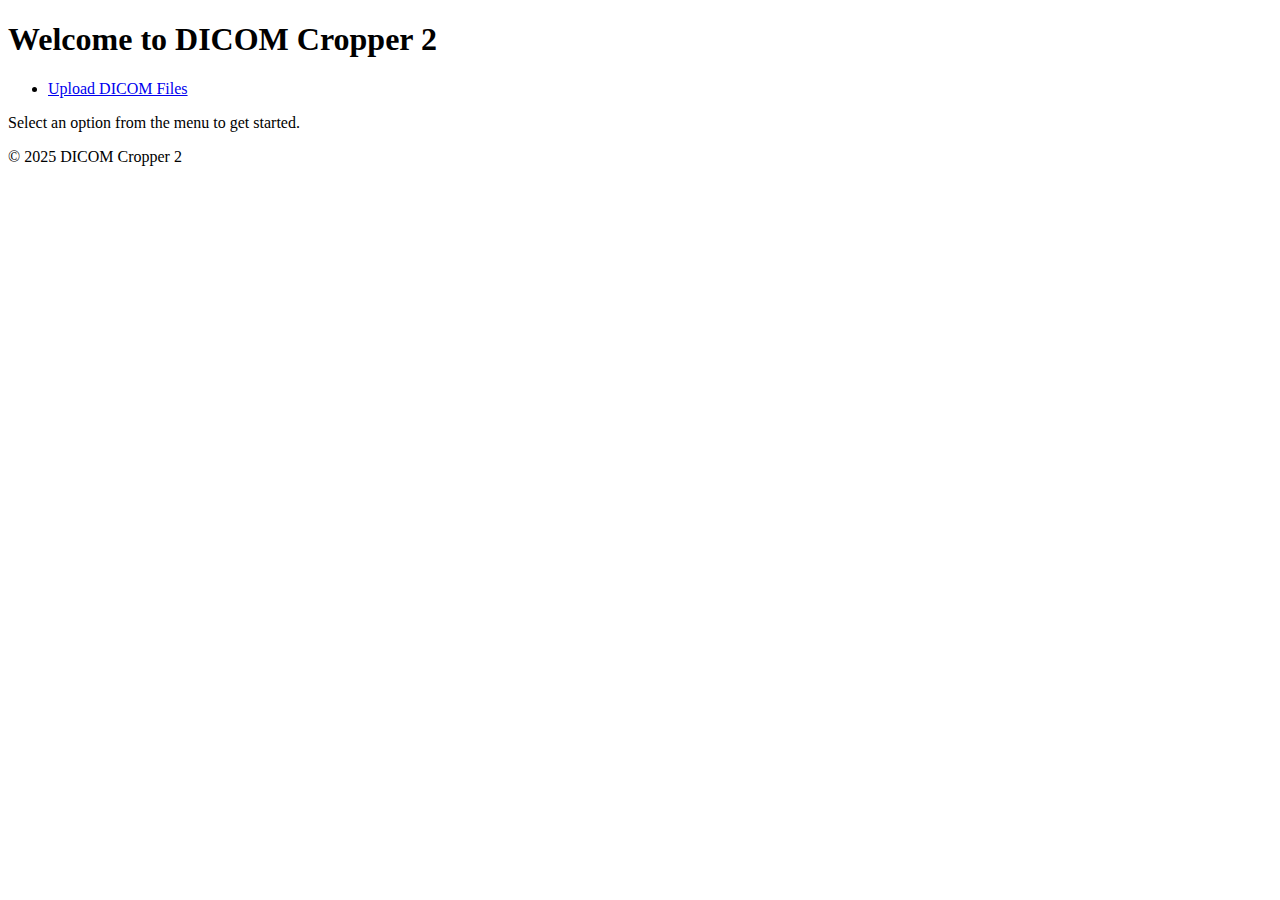
==== dicom_app/templates/dicom_app/index.html @ 4899ebfd "Create index.html" ====
<!DOCTYPE html>
<html lang="en">
<head>
    <meta charset="UTF-8">
    <meta name="viewport" content="width=device-width, initial-scale=1.0">
    <title>DICOM Cropper 2</title>
    <link rel="stylesheet" href="styles.css">
</head>
<body>
    <header>
        <h1>Welcome to DICOM Cropper 2</h1>
    </header>
    <nav>
        <ul>
            <li><a href="upload.html">Upload DICOM Files</a></li>
            <!-- Add more links as necessary -->
        </ul>
    </nav>
    <main>
        <p>Select an option from the menu to get started.</p>
    </main>
    <footer>
        <p>&copy; 2025 DICOM Cropper 2</p>
    </footer>
</body>
</html>
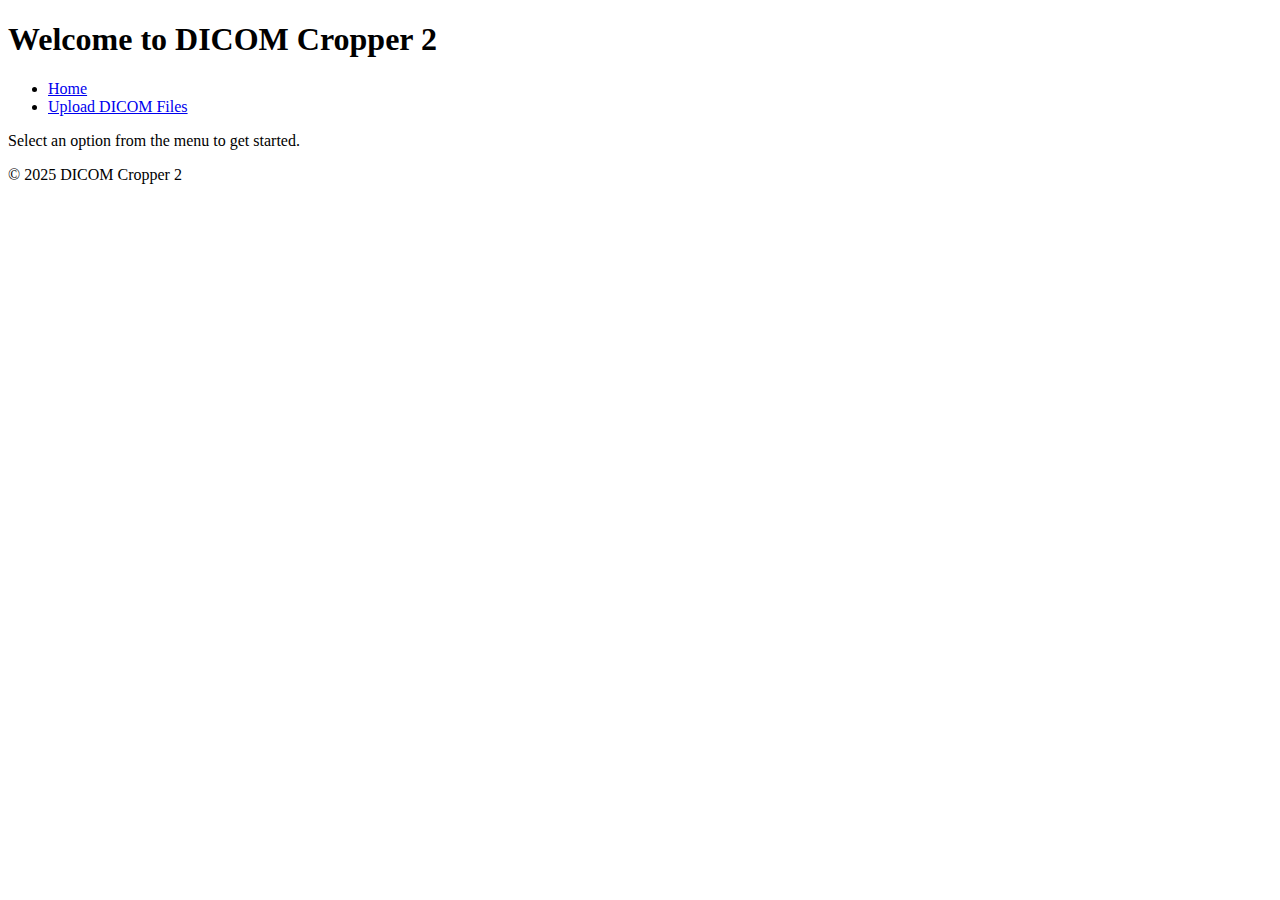
==== commit a95dc883: "Se agregó index.html y DarkMode" ====
--- a/dicom_app/templates/dicom_app/index.html
+++ b/dicom_app/templates/dicom_app/index.html
@@ -4,23 +4,24 @@
     <meta charset="UTF-8">
     <meta name="viewport" content="width=device-width, initial-scale=1.0">
     <title>DICOM Cropper 2</title>
-    <link rel="stylesheet" href="styles.css">
+    <link rel="stylesheet" href="/static/styles/styles.css">
 </head>
-<body>
-    <header>
+<body class="dark-theme">
+    <header class="dark-theme">
         <h1>Welcome to DICOM Cropper 2</h1>
     </header>
-    <nav>
+    <nav class="dark-theme">
         <ul>
-            <li><a href="upload.html">Upload DICOM Files</a></li>
+            <li><a href="/index">Home</a></li>
+            <li><a href="/upload">Upload DICOM Files</a></li>
             <!-- Add more links as necessary -->
         </ul>
     </nav>
     <main>
         <p>Select an option from the menu to get started.</p>
     </main>
-    <footer>
+    <footer class="dark-theme">
         <p>&copy; 2025 DICOM Cropper 2</p>
     </footer>
 </body>
-</html>
+</html>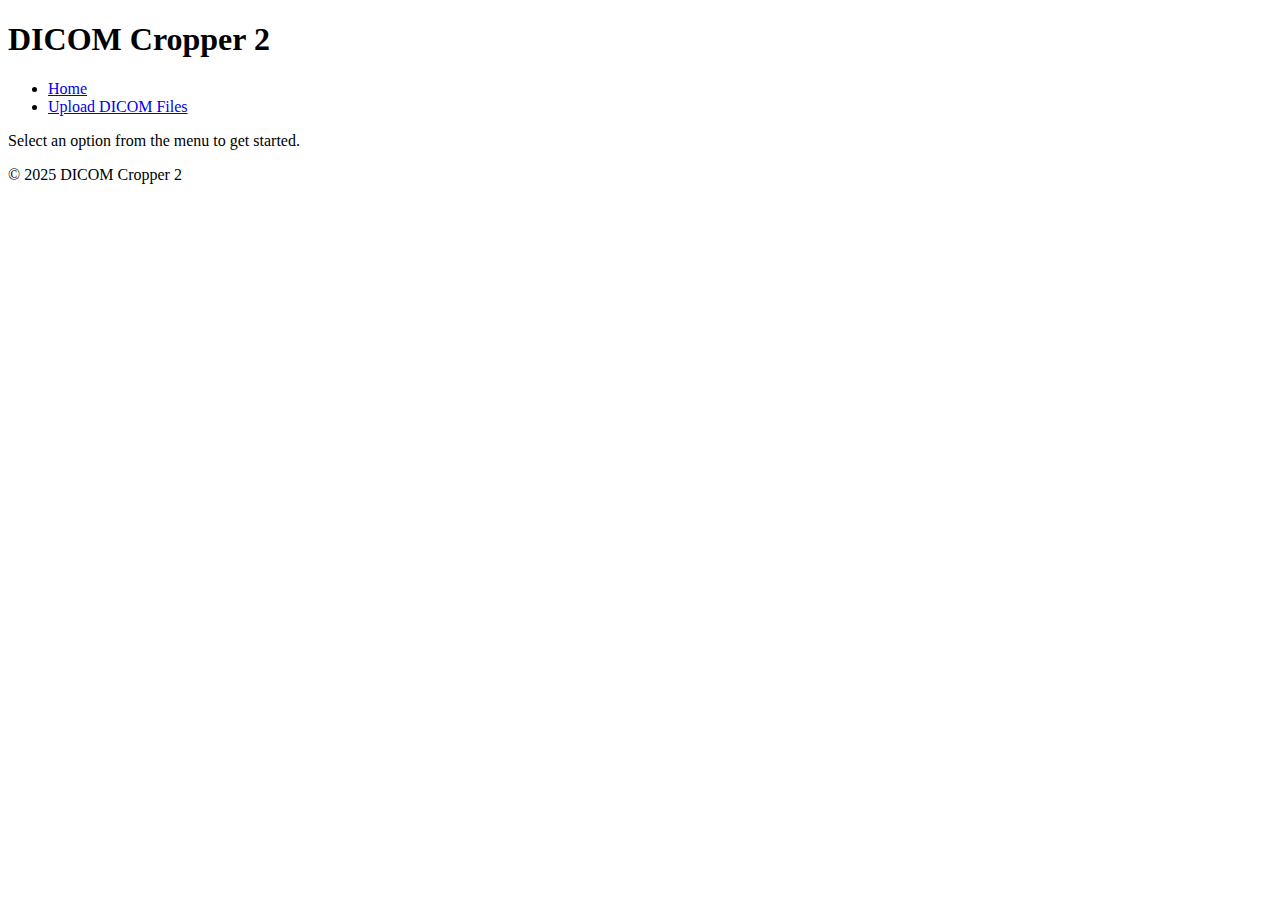
==== commit 4f72091b: "Side by side" ====
--- a/dicom_app/templates/dicom_app/index.html
+++ b/dicom_app/templates/dicom_app/index.html
@@ -8,7 +8,7 @@
 </head>
 <body class="dark-theme">
     <header class="dark-theme">
-        <h1>Welcome to DICOM Cropper 2</h1>
+        <h1>DICOM Cropper 2</h1>
     </header>
     <nav class="dark-theme">
         <ul>
